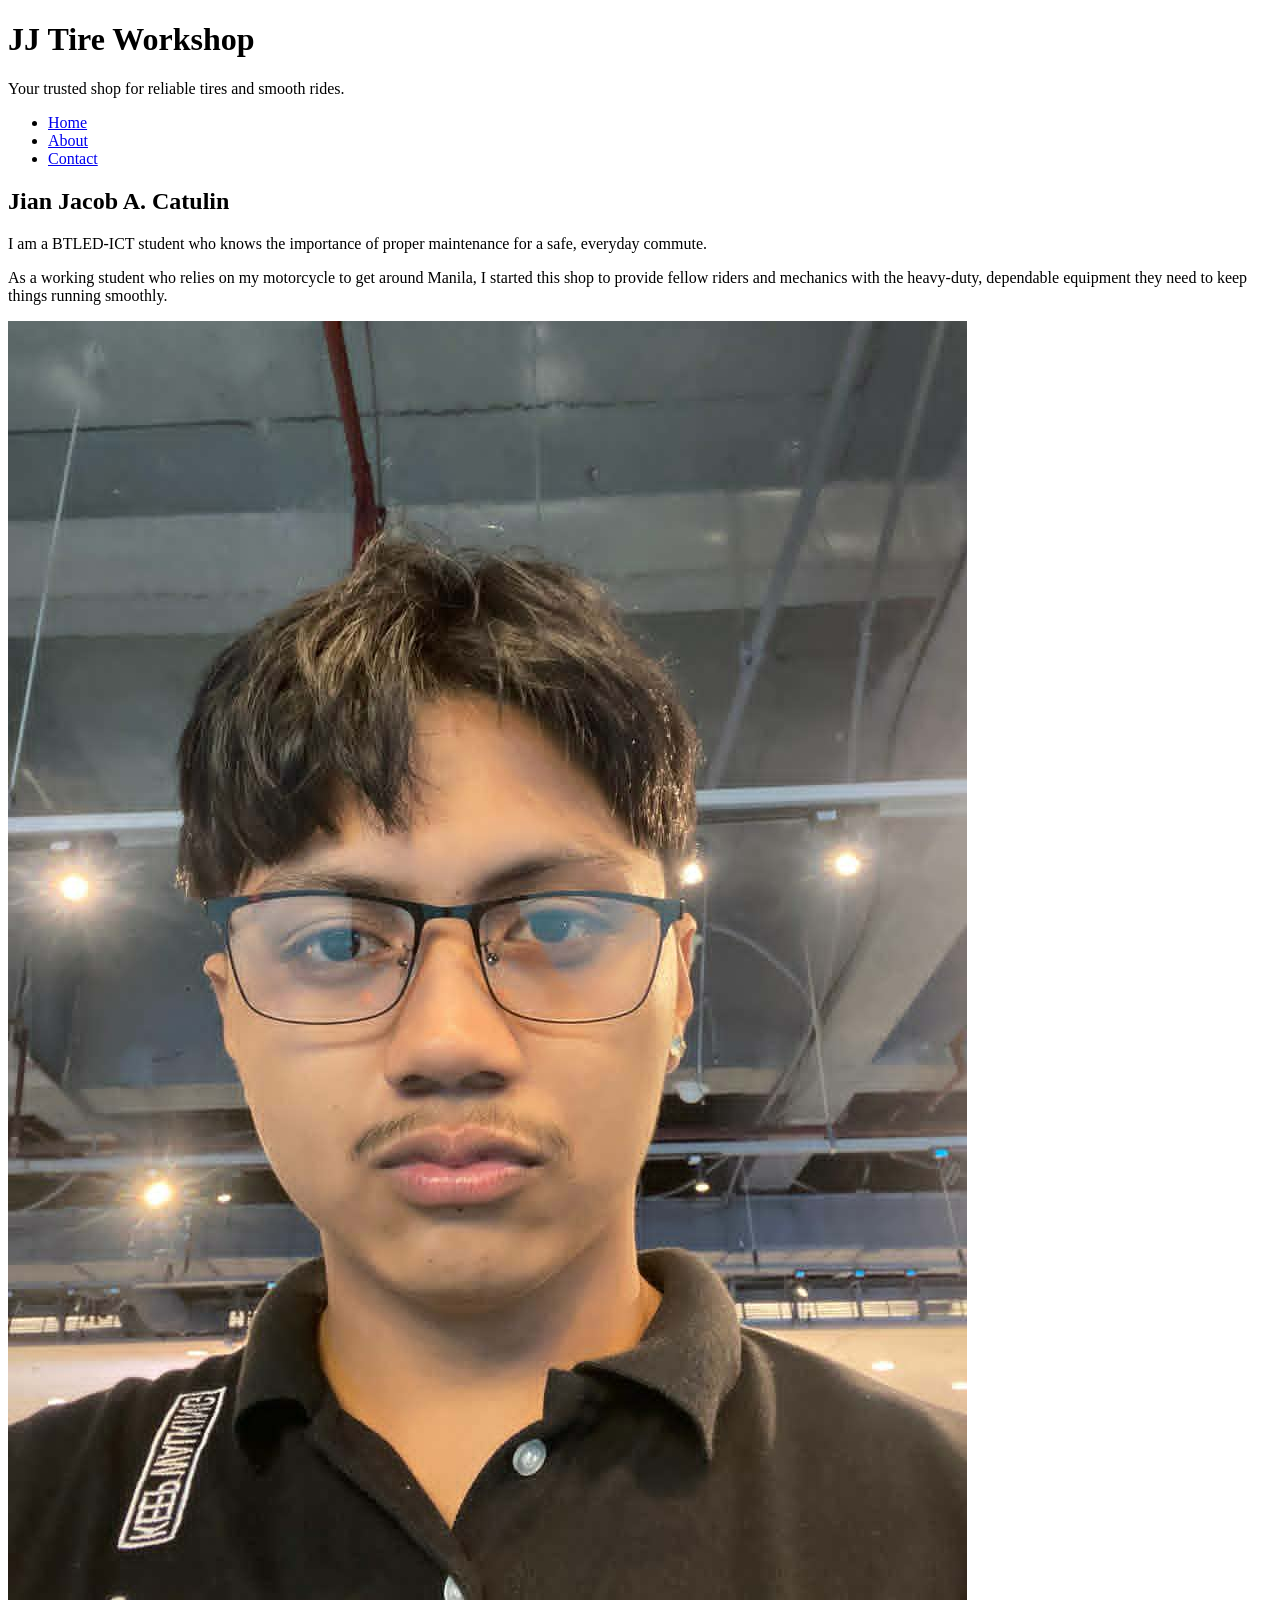
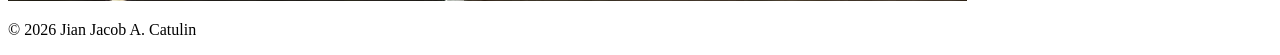
==== about.html @ 31a3b0a6 "Split shop into multiple pages and added nav" ====
<!DOCTYPE html>
<html lang="en">
<head>
    <meta charset="UTF-8">
    <title>About - JJ Tire Workshop</title>
</head>
<body>

    <header>
        <h1>JJ Tire Workshop</h1>
        <p>Your trusted shop for reliable tires and smooth rides.</p>
        <nav>
            <ul>
                <li><a href="index.html">Home</a></li>
                <li><a href="about.html">About</a></li>
                <li><a href="contact.html">Contact</a></li>
            </ul>
        </nav>
    </header>

    <main>
        <section>
            <h2>Jian Jacob A. Catulin</h2>
            <p>I am a BTLED-ICT student who knows the importance of proper maintenance for a safe, everyday commute.</p>
            <p>As a working student who relies on my motorcycle to get around Manila, I started this shop to provide fellow riders and mechanics with the heavy-duty, dependable equipment they need to keep things running smoothly.</p>
            <img src="download.jpg" alt="Jian Jacob A. Catulin">
        </section>
    </main>

    <footer>
        <p>&copy; 2026 Jian Jacob A. Catulin</p>
    </footer>

</body>
</html>
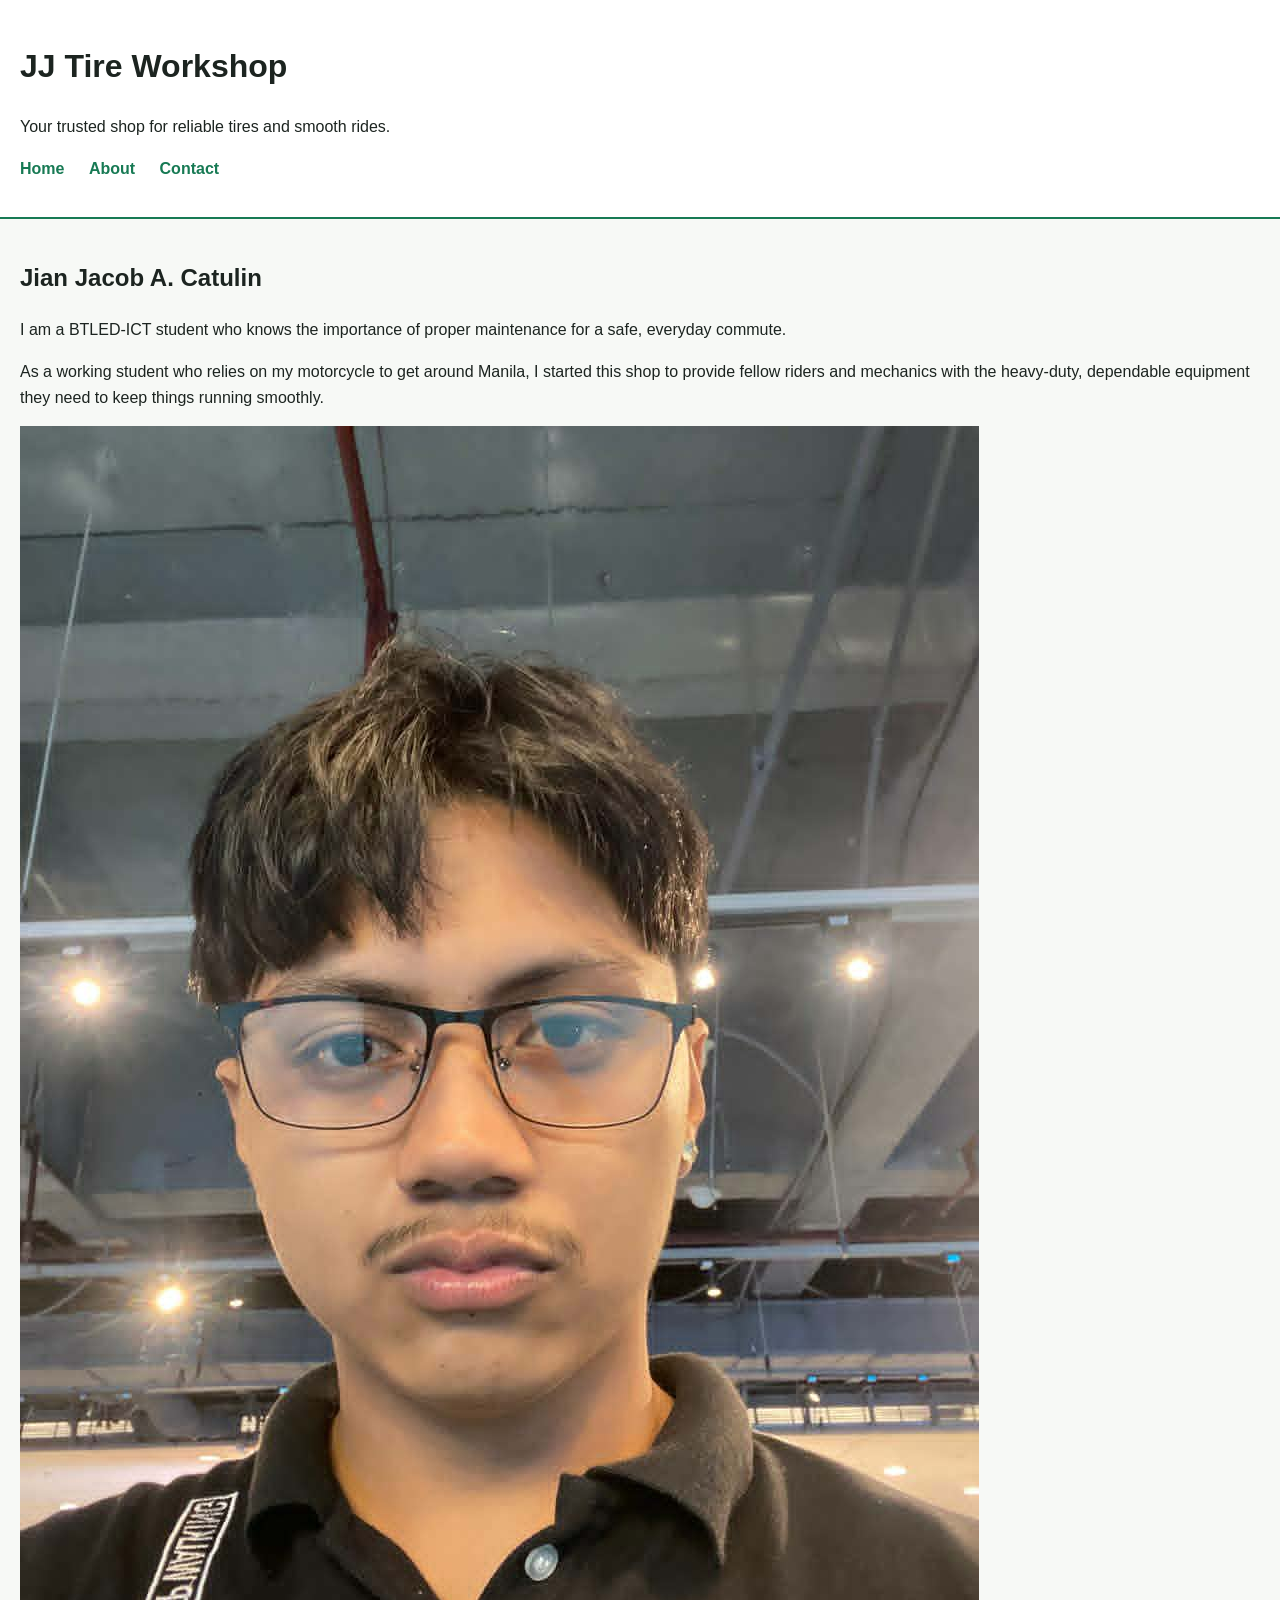
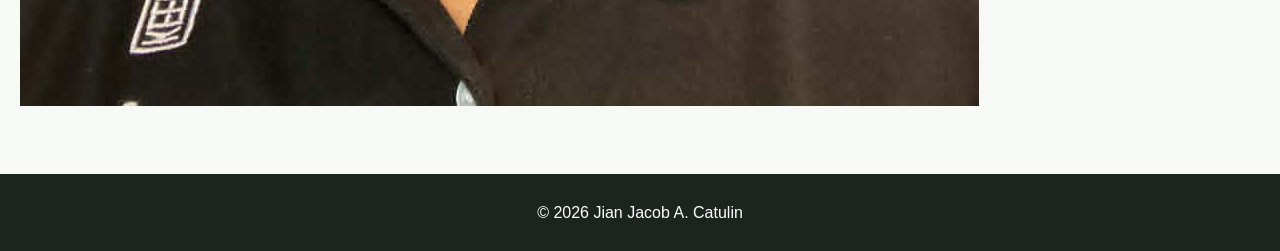
==== commit f8b113d9: "Fixed contact page layout and folder structure" ====
--- a/about.html
+++ b/about.html
@@ -3,6 +3,7 @@
 <head>
     <meta charset="UTF-8">
     <title>About - JJ Tire Workshop</title>
+    <link rel="stylesheet" href="style.css">
 </head>
 <body>
 
--- a/style.css
+++ b/style.css
@@ -0,0 +1,74 @@
+:root {
+
+  --brand: #177A54; 
+  --ink: #1C2420;
+  --muted: #5D665C;
+  --bg-light: #F7F9F6;
+}
+
+
+* {
+
+  box-sizing: border-box;
+}
+
+body {
+
+  font-family: 'Segoe UI', Helvetica, Arial, sans-serif;
+  line-height: 1.6;
+  color: var(--ink);
+  background-color: var(--bg-light);
+  margin: 0;
+}
+
+
+header {
+  background-color: white;
+  padding: 20px;
+  border-bottom: 2px solid var(--brand);
+}
+
+main {
+  padding: 20px;
+}
+
+footer {
+  background-color: var(--ink);
+  color: white;
+  text-align: center;
+  padding: 10px;
+  margin-top: 40px;
+}
+
+
+nav ul {
+ 
+  list-style: none;
+  padding: 0;
+}
+
+nav li {
+ 
+  display: inline-block;
+  margin-right: 20px;
+}
+
+nav a {
+ 
+  text-decoration: none;
+  color: var(--brand);
+  font-weight: bold;
+}
+
+nav a:hover {
+  color: var(--ink);
+}
+
+
+.card {
+  border: 1px solid var(--muted);
+  background-color: white;
+  padding: 20px;
+  margin-bottom: 20px;
+  border-left: 5px solid var(--brand);
+}
